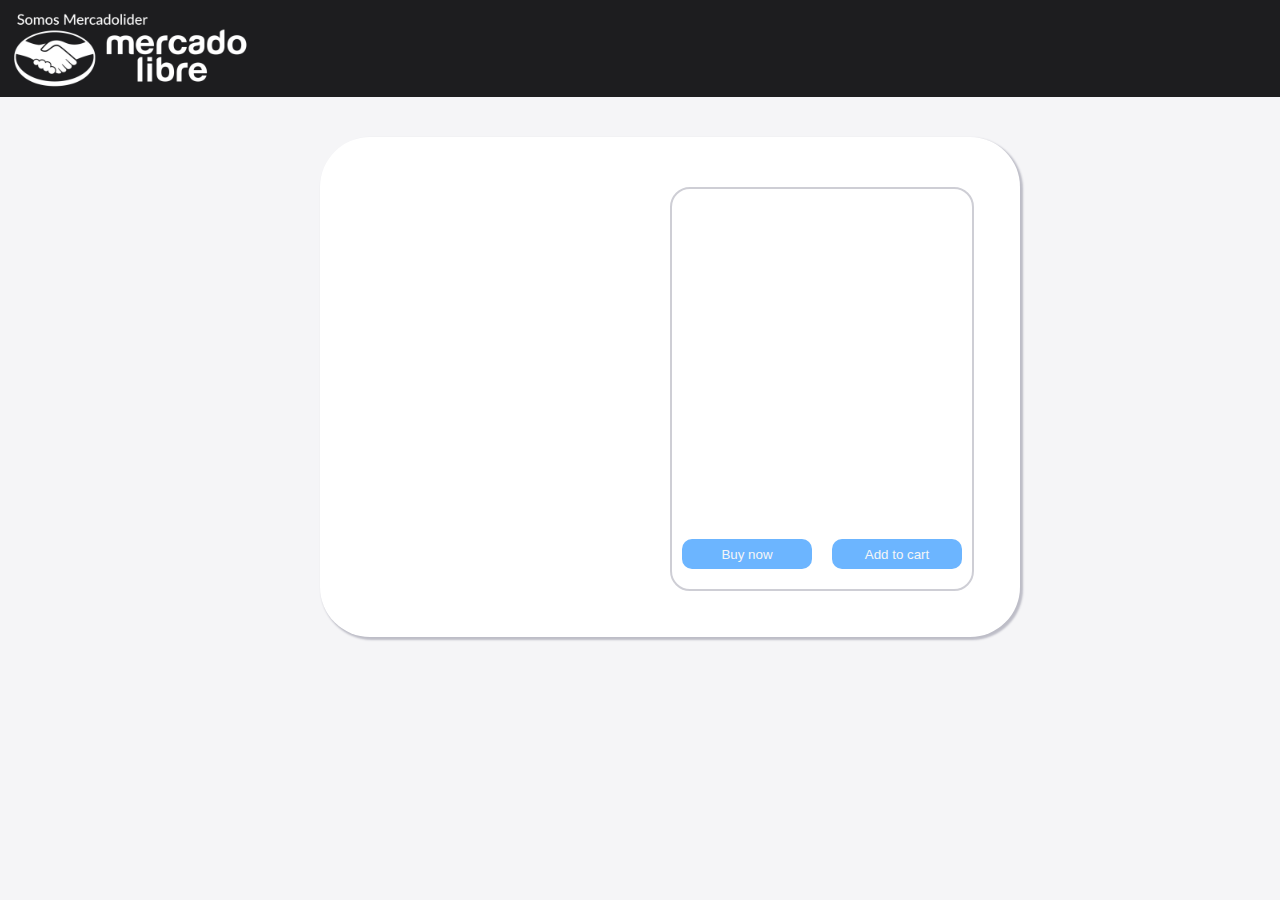
==== product.html @ 15dfab5b "cambios" ====
<!DOCTYPE html>
<html lang="en">

<head>
    <meta charset="UTF-8">
    <meta http-equiv="X-UA-Compatible" content="IE=edge">
    <meta name="viewport" content="width=device-width, initial-scale=1.0">
    <title>Mercado Libre Life</title>
    <link rel="stylesheet" href="./assets/css/styles.css">
</head>

<body>
    <header class="header1">
        <img class="logo" src="./assets/images/Mercadolibre-logo-01.png.webp">
    </header>

    <div class="container-1">
        <div class="info">
            <h1 class="product" id="nombreProducto"></h1>
            <p class="rate" id="ratingProducto"></p>
            <p class="price" id="precioProducto" ></p>
            <p class="description" id="desProducto" ></p>
            <p class="category" id="cateProducto" ></p>
          <button>Buy now</button>
            <button>Add to cart</button>
        </div>
    </div>
</body>
<footer>
    <script type="text/javascript" src="assets/js/product.js"></script>
</footer>

</html>
---- assets/css/styles.css ----
body {
    background-color: #F5F5F7;
    font-family: 'Poppins', sans-serif;
    margin: 0;
}

.header2 {
    height: 20vh;
    display: flex;
    flex-direction: column;
    justify-content: end;
    position: relative;
    z-index: 0;
    top: -5px;

}

.title {
    color: white;
    font-weight: normal;
    font-size: xx-large;
    position: relative;
    z-index: 2;
    bottom: 130px;
}

.header1 {
    background-color: #1D1D1F;
    display: flex;
    height: 77px;
    justify-content: space-between;
    align-items: center;
    padding: 10px;
}

.logo {
    width: 240px;
    height: 80px;
}

.container-1 {
    background-color: #ffff;
    box-shadow: 2px 2px 2px 1px #bdbdc7;
    width: 700px;
    height: 500px;
    border-radius: 50px;
    margin-left: 25%;
    margin-top: 40px;
    z-index: 0;
}

.producto-img {
    width: 300px;
    height: 400px;
    margin-top: 30px;
    margin-left: 20px;
}

.info {
   border: solid 2px #ceced5;
   border-radius: 20px;
    width: 300px;
    height: 400px;
    display: flex;
    position: relative;
    z-index: 1;
   top: 50px;
    left: 350px;
}

button {
    color: #F5F5F7;
    background-color: rgb(108, 181, 255);
    border: none;
  border-radius: 10px;
  margin-right: 20px;
    width: 150px;
    height: 30px;
    position: relative;
    top: 350px;
    left: 10px;
}
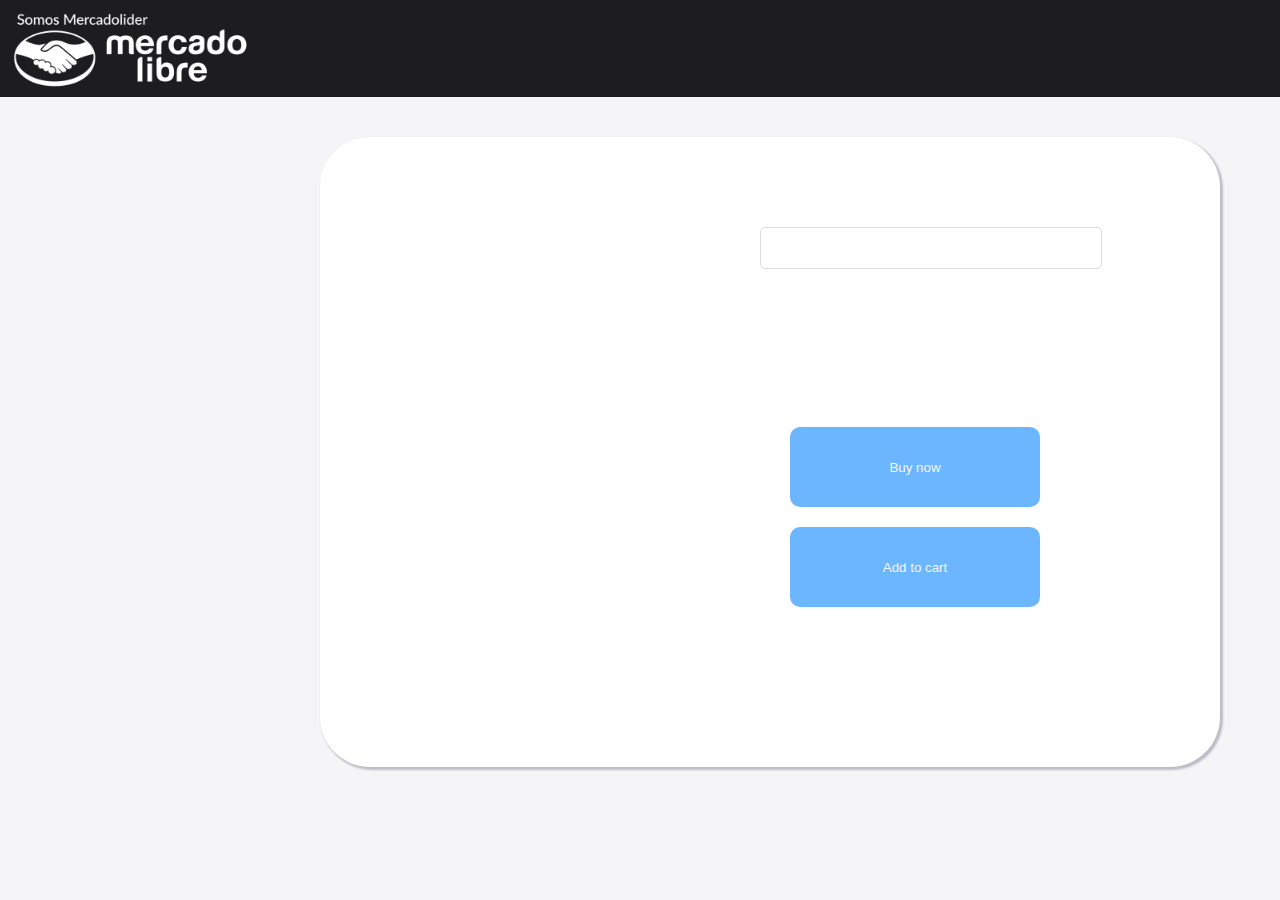
==== commit 837421e7: "cambios" ====
--- a/product.html
+++ b/product.html
@@ -25,6 +25,7 @@
             <button>Add to cart</button>
         </div>
     </div>
+    
 </body>
 <footer>
     <script type="text/javascript" src="assets/js/product.js"></script>
--- a/assets/css/styles.css
+++ b/assets/css/styles.css
@@ -42,42 +42,106 @@
 .container-1 {
     background-color: #ffff;
     box-shadow: 2px 2px 2px 1px #bdbdc7;
-    width: 700px;
-    height: 500px;
+    width: 900px;
+    height: 630px;
     border-radius: 50px;
     margin-left: 25%;
     margin-top: 40px;
     z-index: 0;
-}
-
-.producto-img {
+    position: relative;
+  }
+  
+  .producto-img {
     width: 300px;
     height: 400px;
     margin-top: 30px;
     margin-left: 20px;
-}
-
-.info {
-   border: solid 2px #ceced5;
-   border-radius: 20px;
-    width: 300px;
+    position: absolute;
+    z-index: 1;
+  }
+  
+  .info {
+    border-radius: 20px;
+    width: 350px;
     height: 400px;
     display: flex;
-    position: relative;
+    flex-direction: column;
+    justify-content: center;
+    position: absolute;
     z-index: 1;
-   top: 50px;
-    left: 350px;
-}
-
-button {
+    top: 50px;
+    left: 400px;
+    padding: 20px;
+  }
+  
+  .product {
+    margin-bottom: 10px;
+    font-size: 28px;
+    font-weight: bold;
+    text-align: center;
+  }
+  
+  .price {
+    margin-bottom: 10px;
+    font-size: 24px;
+    text-align: center;
+  }
+  
+  .description {
+    margin-bottom: 10px;
+    font-size: 16px;
+    text-align: center;
+  }
+  
+  .category {
+    margin-bottom: 10px;
+    font-size: 16px;
+    text-align: center;
+  }
+  
+  button {
     color: #F5F5F7;
     background-color: rgb(108, 181, 255);
     border: none;
-  border-radius: 10px;
-  margin-right: 20px;
+    border-radius: 10px;
+    margin-top: 20px;
+    width: 250px;
+    height: 250px;
+    align-self: center;
+  }
+  
+#container {
+    display: flex;
+    flex-wrap: wrap;
+    justify-content: center;
+    font-size: smaller;
+  }
+
+  #container img {
     width: 150px;
-    height: 30px;
-    position: relative;
-    top: 350px;
-    left: 10px;
-}
+    height: 150px;
+  }
+ 
+  .product {
+    width: 300px;
+    margin: 20px;
+    padding: 20px;
+    border: 1px solid #ddd;
+    border-radius: 5px;
+    display: flex;
+    flex-direction: column;
+    justify-content: center;
+    text-align: center;
+  }
+  
+  .product h2 {
+    margin-bottom: 10px;
+    font-size: 1.2rem;
+  }
+  
+  .product p {
+    color: #212121;
+    margin-bottom: 10px;
+    font-size: 1rem;
+  }
+  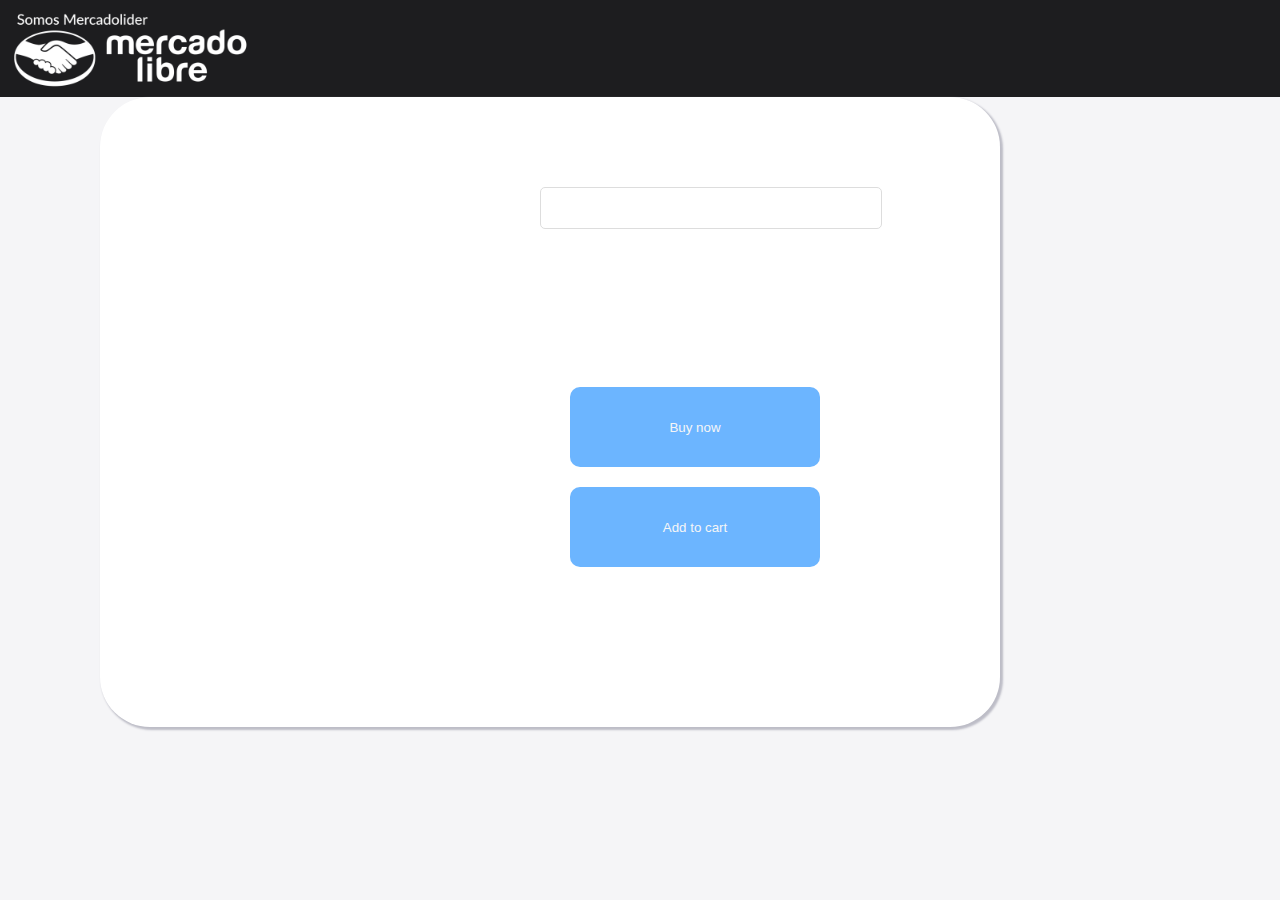
==== commit c5843bfb: "a" ====
--- a/product.html
+++ b/product.html
@@ -16,6 +16,7 @@
 
     <div class="container-1">
         <div class="info">
+            <img id="imgProducto" src="">
             <h1 class="product" id="nombreProducto"></h1>
             <p class="rate" id="ratingProducto"></p>
             <p class="price" id="precioProducto" ></p>
--- a/assets/css/styles.css
+++ b/assets/css/styles.css
@@ -45,8 +45,7 @@
     width: 900px;
     height: 630px;
     border-radius: 50px;
-    margin-left: 25%;
-    margin-top: 40px;
+    margin-left: 100px;
     z-index: 0;
     position: relative;
   }
